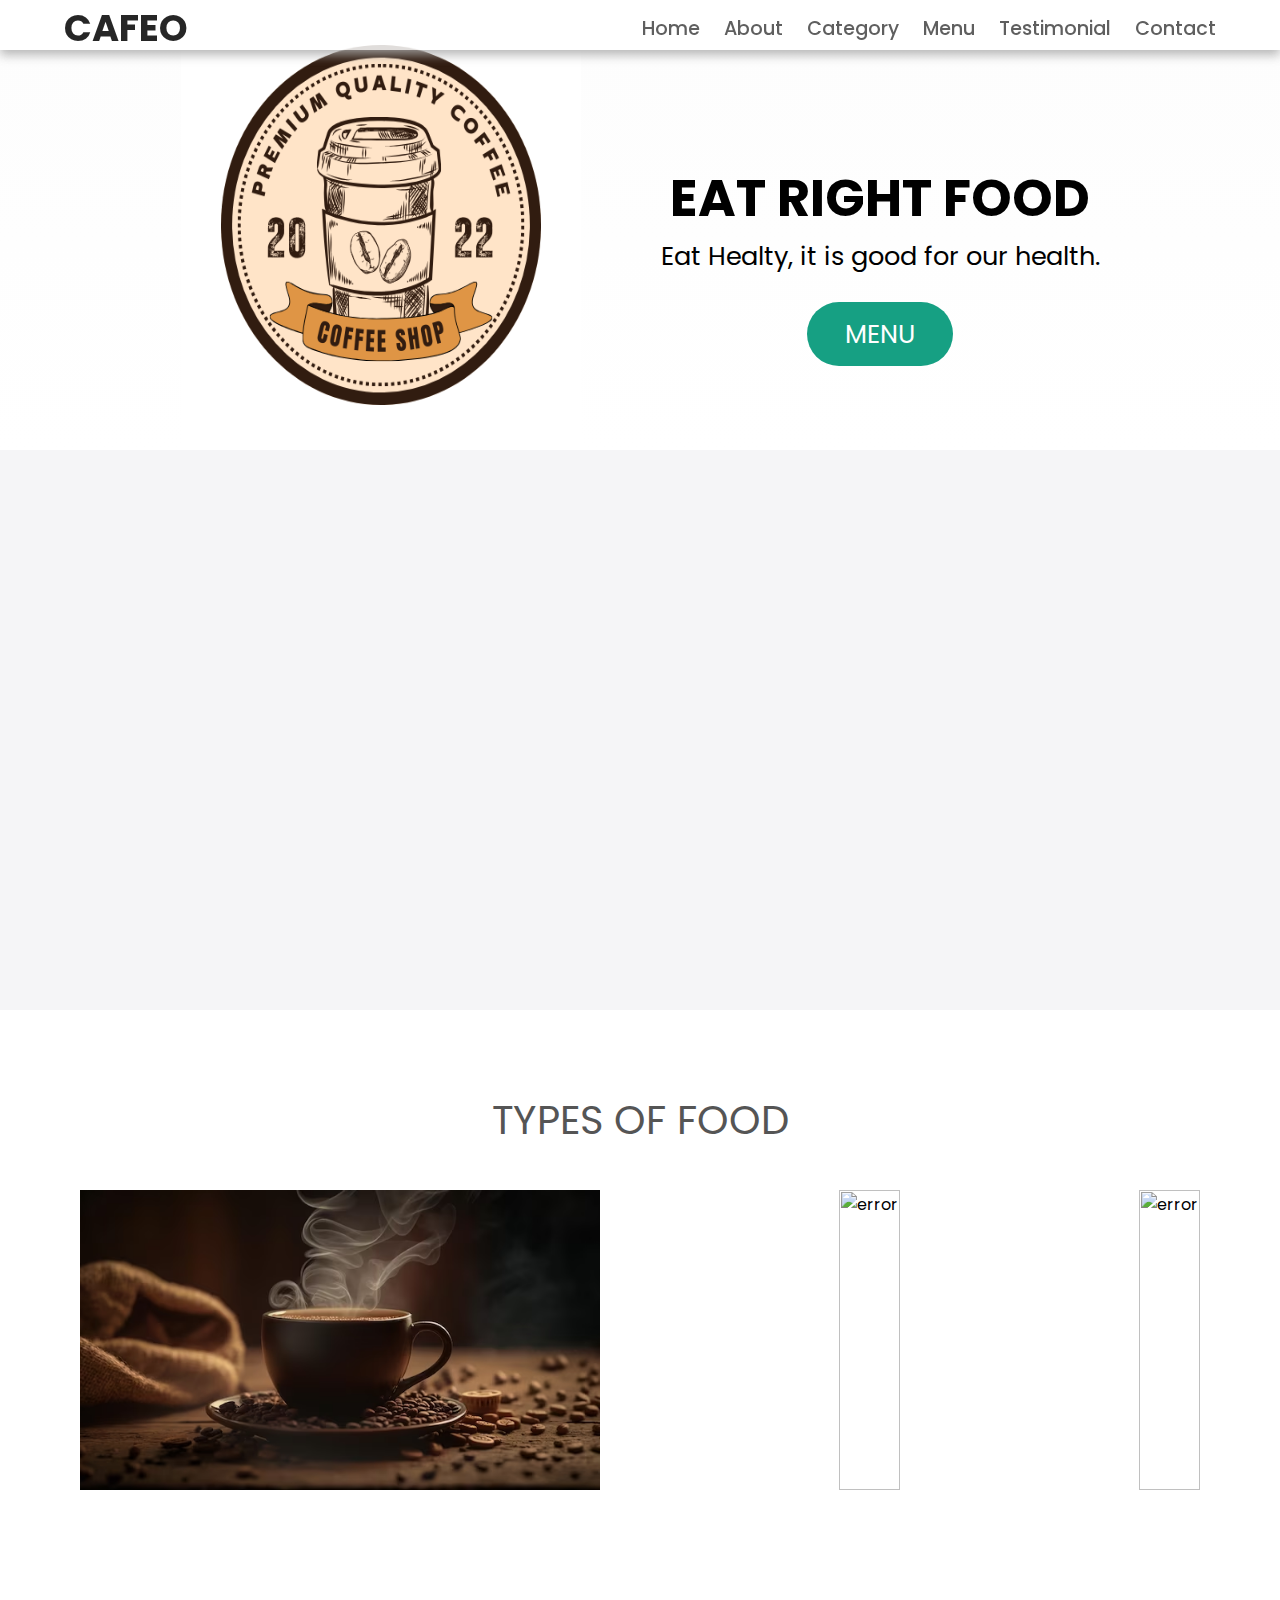
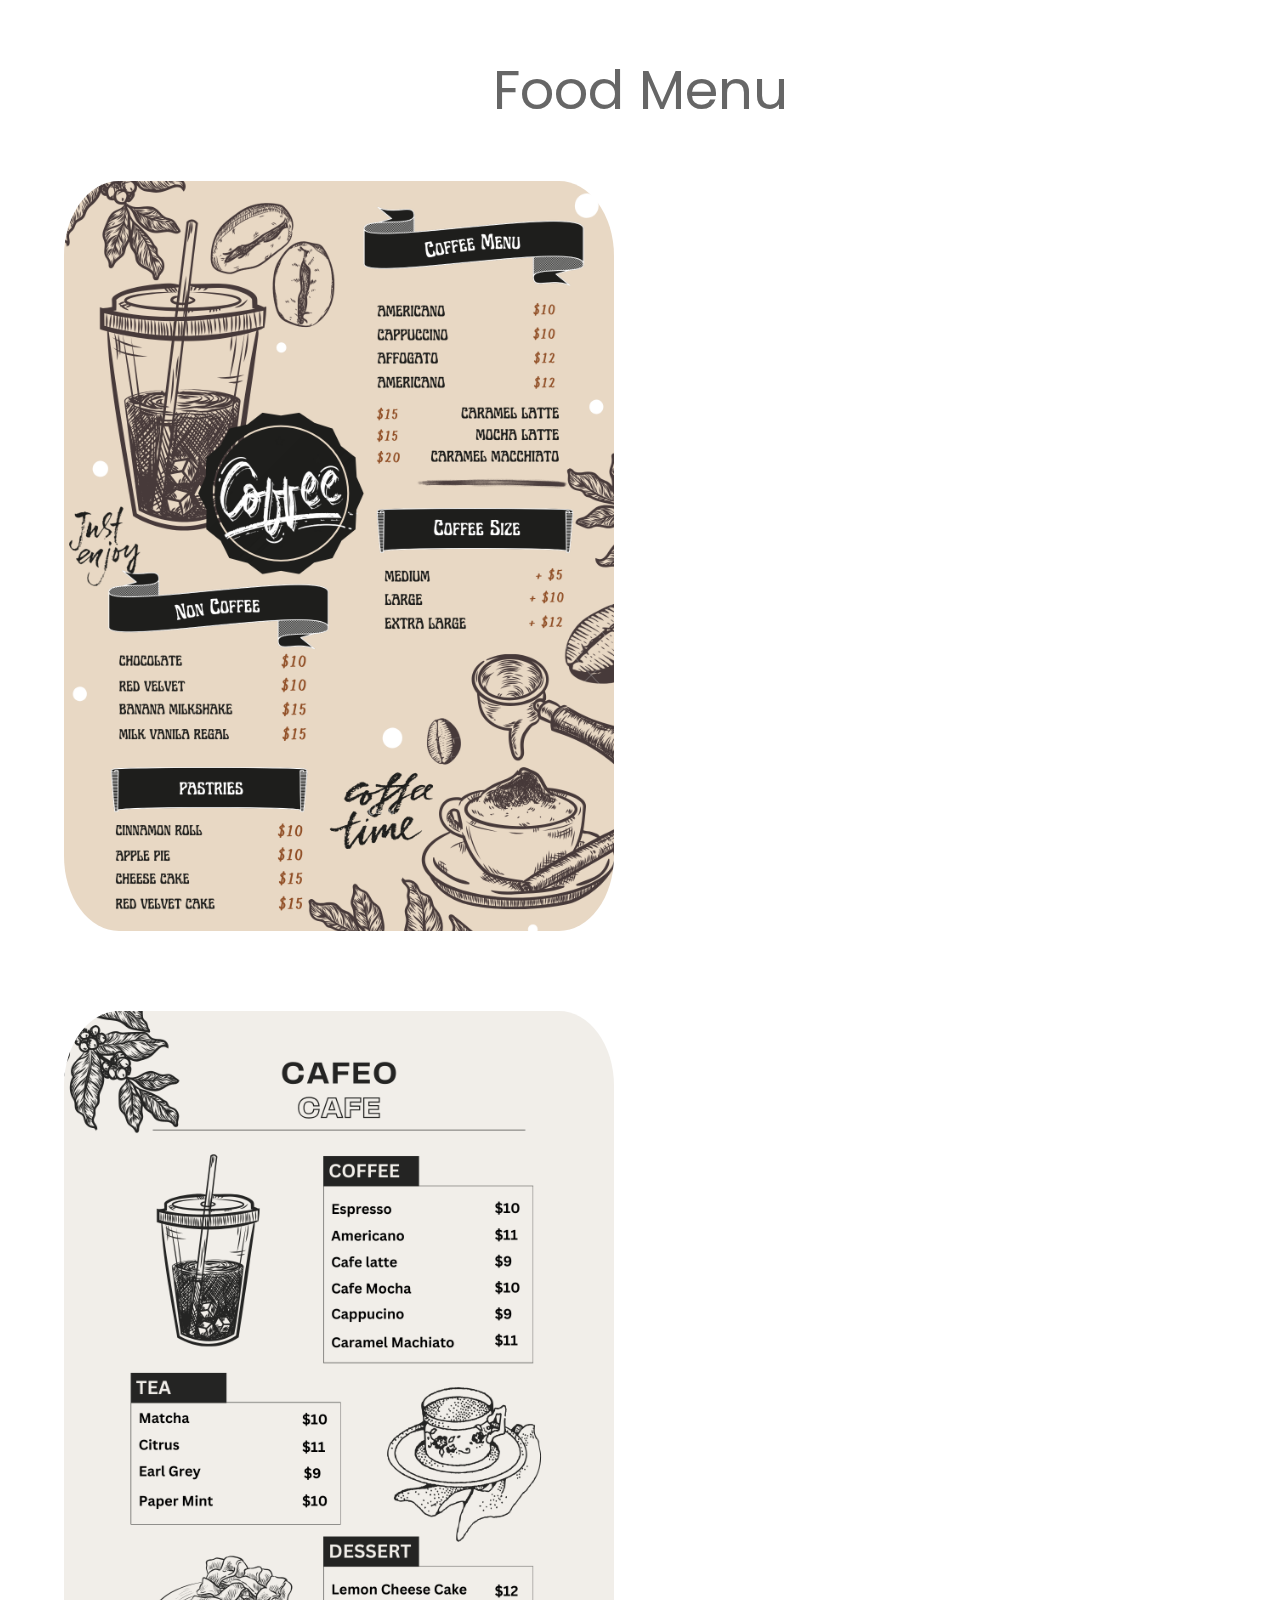
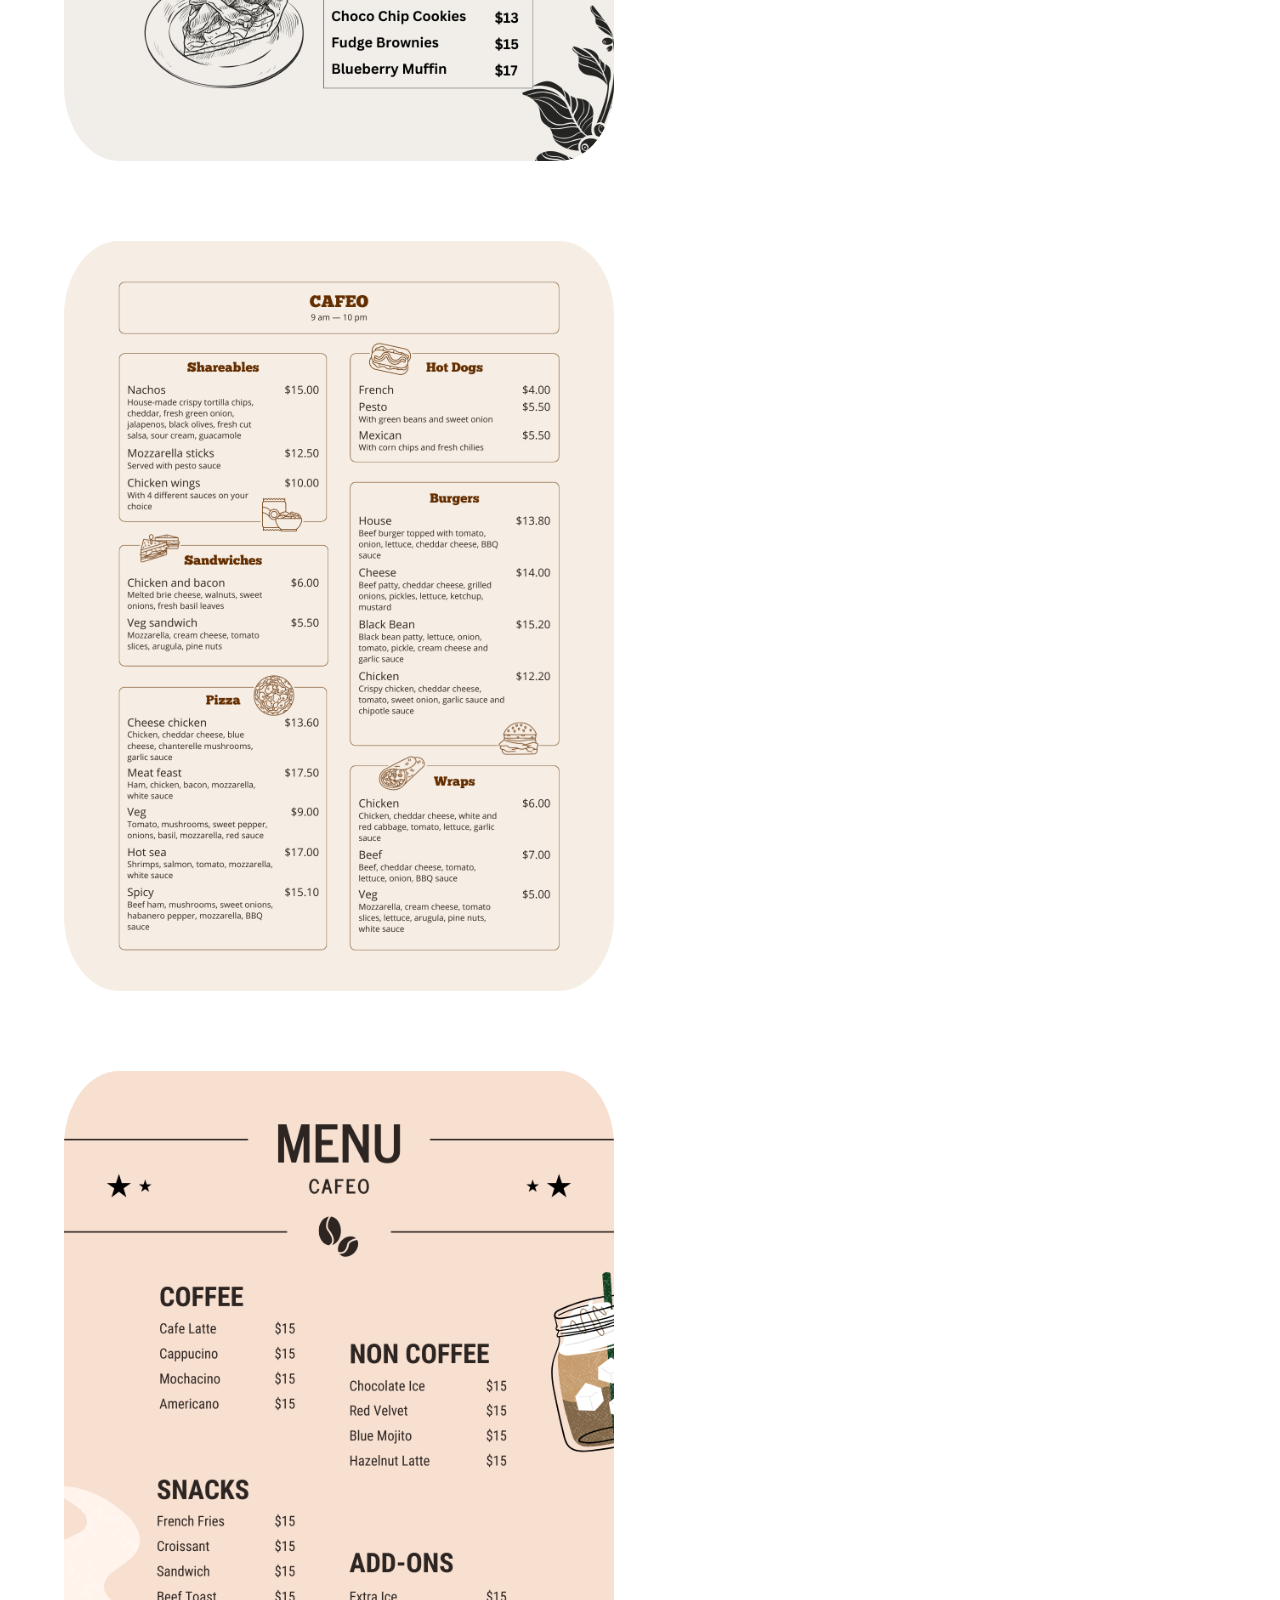
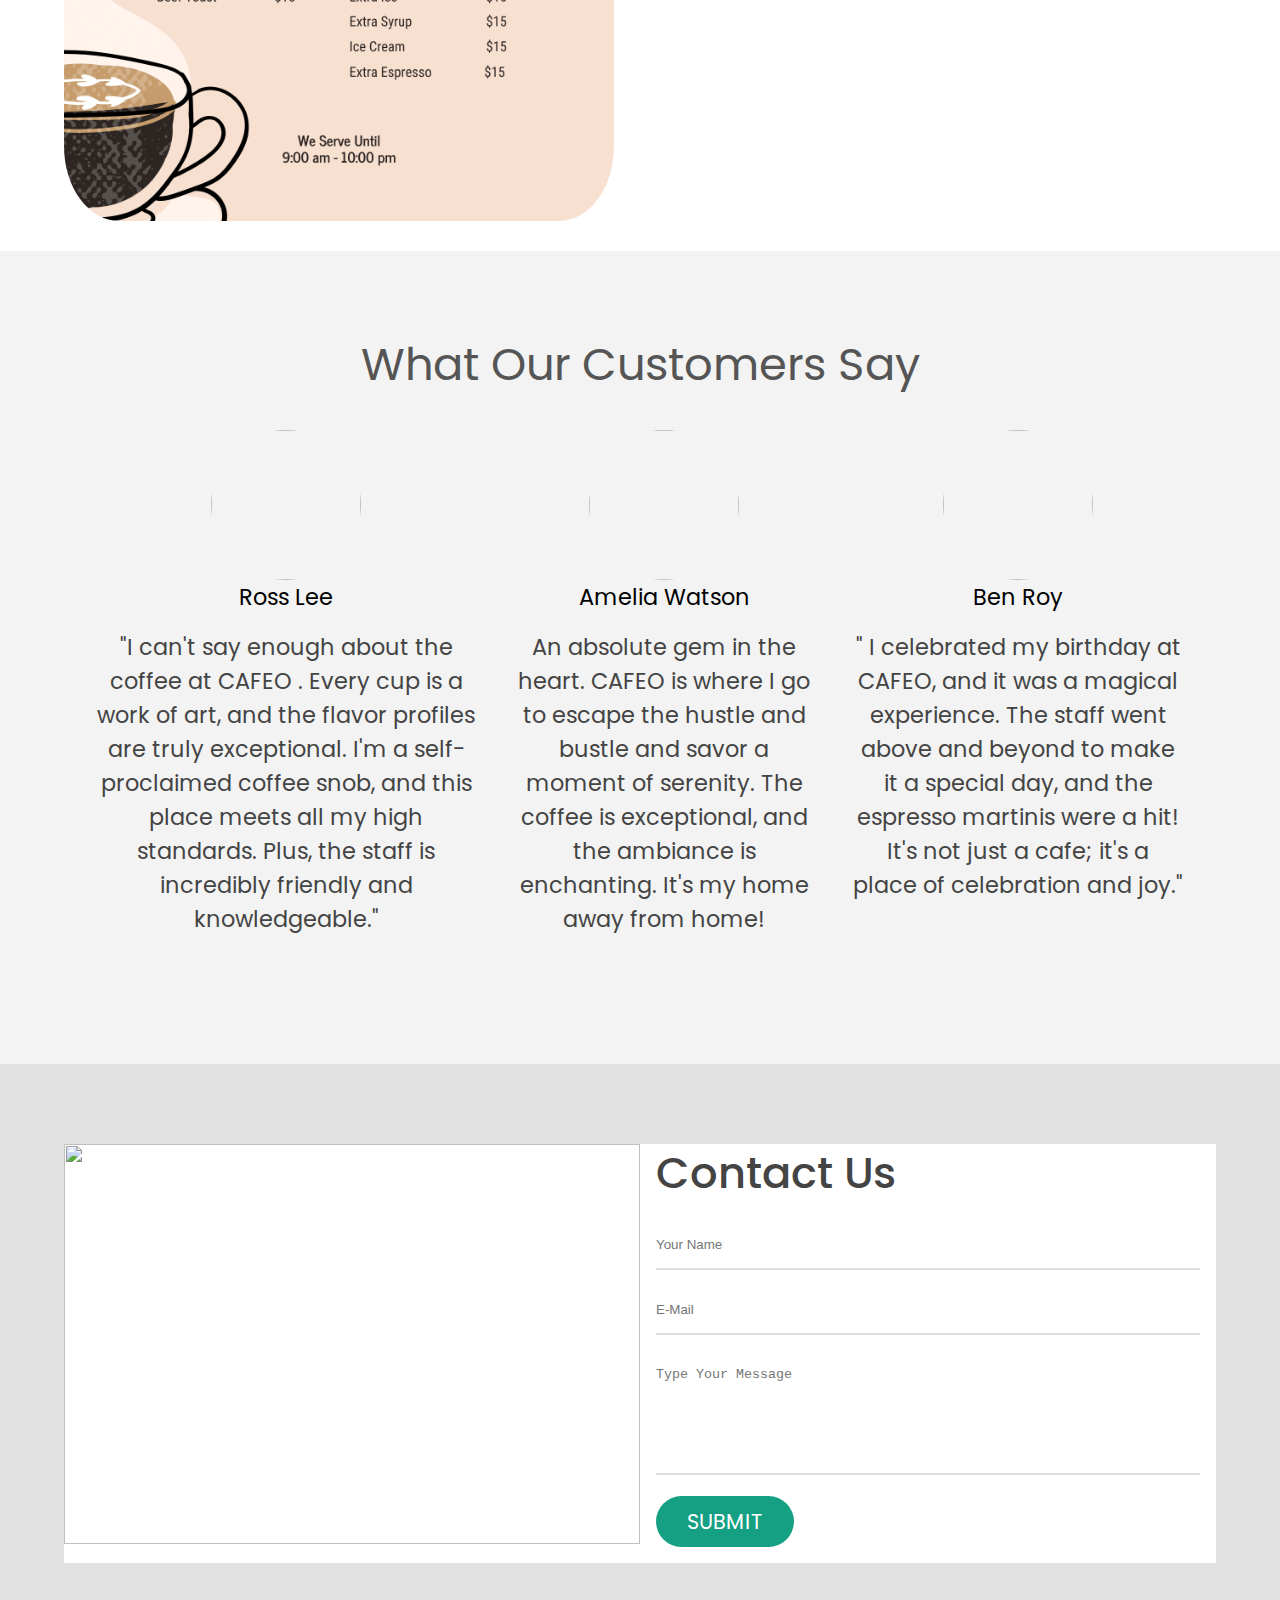
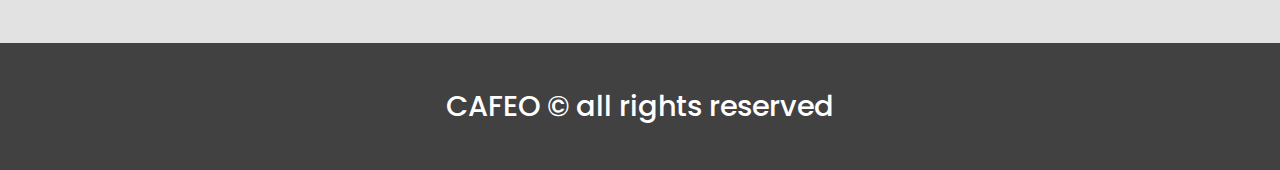
==== About.html @ cf79246d "aaded" ====
<html lang="en">

<head>
    <meta charset="UTF-8" />
    <meta http-equiv="X-UA-Compatible" content="IE=edge" />
    <meta name="viewport" content="width=device-width, initial-scale=1.0" />
    <title>Restraunt</title>
    <link rel="stylesheet" href="https://cdnjs.cloudflare.com/ajax/libs/font-awesome/5.15.3/css/all.min.css"
        integrity="sha512-iBBXm8fW90+nuLcSKlbmrPcLa0OT92xO1BIsZ+ywDWZCvqsWgccV3gFoRBv0z+8dLJgyAHIhR35VZc2oM/gI1w=="
        crossorigin="anonymous" referrerpolicy="no-referrer" />
    <link rel="stylesheet" href="About.css" />
</head>

<body>
    <nav class="navbar">
        <div class="navbar-container container">
            <input type="checkbox" name="" id="">
            <div class="hamburger-lines">
                <span class="line line1"></span>
                <span class="line line2"></span>
                <span class="line line3"></span>
            </div>
            <ul class="menu-items">
                <li><a href="/index.html">Home</a></li>
                <li><a href="#about">About</a></li>
                <li><a href="#food">Category</a></li>
                <li><a href="/index.html">Menu</a></li>
                <li><a href="#testimonials">Testimonial</a></li>
                <li><a href="#contact">Contact</a></li>
            </ul>
            <h1 class="logo">
                CAFEO
            </h1>
        </div>
    </nav>
    <section class="showcase-area" id="showcase">
        <img class="cafeo" width="400rem" src="/images/logo/1.png" />
        <div class="showcase-container">
            <h1 class="main-title" id="home">Eat Right Food</h1>
            <p>Eat Healty, it is good for our health.</p>
            <a href="#food-menu" class="btn btn-primary">Menu</a>
        </div>
    </section>

    <section id="about">
        <div class="about-wrapper container">
            <div class="about-text">
                <p class="small">About Us</p>
                <h2>" Sip, Savor, Repeat – Your Perfect Coffee Experience."</h2>
                <p>
                    Our commitment to excellence extends beyond our coffee and menu offerings. We take pride in being an integral part of the community, and we strive to be a place where ideas flow, connections form, and dreams take shape. Your journey at <span class="bold"> CAFEO </span> extends from your first sip to a sense of belonging in our ever-welcoming space.
            </div>
            <div class="about-img">
                <img src="/images/fresh-coffee-steams-wooden-table-close-up-generative-ai_188544-8923.avif" width="403rem" alt="food" />
            </div>
        </div>
    </section>
    <section id="food">
        <h2>Types of food</h2>
        <div class="food-container container">
            <div class="food-type fruite">
                <div class="img-container">
                    <img src="/images/fresh-coffee-steams-wooden-table-close-up-generative-ai_188544-8923.avif" alt="error" />
                    <div class="img-content">
                        <h3>Coffee</h3>
                        <a href="https://en.wikipedia.org/wiki/Coffee" class="btn btn-primary" target="blank">learn
                            more</a>
                    </div>
                </div>
            </div>
            <div class="food-type vegetable">
                <div class="img-container">
                    <img src="https://i.postimg.cc/Nffm6Rkk/food2.jpg" alt="error" />
                    <div class="img-content">
                        <h3>vegetable</h3>
                        <a href="https://en.wikipedia.org/wiki/Vegetable" class="btn btn-primary" target="blank">learn
                            more</a>
                    </div>
                </div>
            </div>
            <div class="food-type grin">
                <div class="img-container">
                    <img src="https://i.postimg.cc/76ZwsPsd/food3.jpg" alt="error" />
                    <div class="img-content">
                        <h3>grin</h3>
                        <a href="https://en.wikipedia.org/wiki/Grain" class="btn btn-primary" target="blank">learn
                            more</a>
                    </div>
                </div>
            </div>
        </div>
    </section>
    <section id="food-menu">
        <h2 class="food-menu-heading">Food Menu</h2>
        <div class="food-menu-container container">
           <img src="./images/Brown and White Modern Coffe and Bakery Menu (1).png" />
           <img src="/images/Brown and White Modern Coffe and Bakery Menu (2).png" />
           <img src="/images/Brown and White Modern Coffe and Bakery Menu (3).png" />
           <img src="/images/Brown and White Modern Coffe and Bakery Menu.png" />
            </div>
        </div>
    </section>
    <section id="testimonials">
        <h2 class="testimonial-title">What Our Customers Say</h2>
        <div class="testimonial-container container">
            <div class="testimonial-box">
                <div class="customer-detail">
                    <div class="customer-photo">
                        <img src="https://i.postimg.cc/5Nrw360Y/male-photo1.jpg" alt="" />
                        <p class="customer-name">Ross Lee</p>
                    </div>
                </div>
                <div class="star-rating">
                    <span class="fa fa-star checked"></span>
                    <span class="fa fa-star checked"></span>
                    <span class="fa fa-star checked"></span>
                    <span class="fa fa-star checked"></span>
                    <span class="fa fa-star checked"></span>
                </div>
                <p class="testimonial-text">
                    "I can't say enough about the coffee at <span class="bold"> CAFEO </span>. Every cup is a work of art, and the flavor profiles are truly exceptional. I'm a self-proclaimed coffee snob, and this place meets all my high standards. Plus, the staff is incredibly friendly and knowledgeable."
                </p>

            </div>
            <div class="testimonial-box">
                <div class="customer-detail">
                    <div class="customer-photo">
                        <img src="https://i.postimg.cc/sxd2xCD2/female-photo1.jpg" alt="" />
                        <p class="customer-name">Amelia Watson</p>
                    </div>
                </div>
                <div class="star-rating">
                    <span class="fa fa-star checked"></span>
                    <span class="fa fa-star checked"></span>
                    <span class="fa fa-star checked"></span>
                    <span class="fa fa-star checked"></span>
                    <span class="fa fa-star checked"></span>
                </div>
                <p class="testimonial-text">
                    An absolute gem in the heart. <span class="bold">CAFEO</span> is where I go to escape the hustle and bustle and savor a moment of serenity. The coffee is exceptional, and the ambiance is enchanting. It's my home away from home!
                </p>

            </div>
            <div class="testimonial-box">
                <div class="customer-detail">
                    <div class="customer-photo">
                        <img src="https://i.postimg.cc/fy90qvkV/male-photo3.jpg" alt="" />
                        <p class="customer-name">Ben Roy</p>
                    </div>
                </div>
                <div class="star-rating">
                    <span class="fa fa-star checked"></span>
                    <span class="fa fa-star checked"></span>
                    <span class="fa fa-star checked"></span>
                    <span class="fa fa-star checked"></span>
                    <span class="fa fa-star checked"></span>
                </div>
                <p class="testimonial-text">
                    " I celebrated my birthday at <span class="bold">CAFEO</span>, and it was a magical experience. The staff went above and beyond to make it a special day, and the espresso martinis were a hit! It's not just a cafe; it's a place of celebration and joy."
                </p>

            </div>
        </div>
    </section>
    <section id="contact">
        <div class="contact-container container">
            <div class="contact-img">
                <img src="https://i.postimg.cc/1XvYM67V/restraunt2.jpg" alt="" />
            </div>

            <div class="form-container">
                <h2>Contact Us</h2>
                <input type="text" placeholder="Your Name" />
                <input type="email" placeholder="E-Mail" />
                <textarea cols="30" rows="6" placeholder="Type Your Message"></textarea>
                <a href="#" class="btn btn-primary">Submit</a>
            </div>
        </div>
    </section>
    <footer id="footer">
        <h2><span class="bold">CAFEO</span> &copy; all rights reserved</h2>
    </footer>
    <!-- .................../ JS Code for smooth scrolling /...................... -->

    <script src="https://ajax.googleapis.com/ajax/libs/jquery/3.3.1/jquery.min.js"></script>
    <script src="app.js"></script>

</html>

</body>

</html>
---- About.css ----
@import url("https://fonts.googleapis.com/css2?family=Poppins:ital,wght@0,300;0,400;0,500;0,600;0,700;0,800;0,900;1,200;1,300;1,400;1,500;1,600;1,700;1,800;1,900&display=swap");

*,
*::after,
*::before {
  box-sizing: border-box;
  padding: 0;
  margin: 0;
}

.html {
  font-size: 62.5%;
}

body {
  font-family: "Poppins", sans-serif;
}

/* ///////////..utility classes../////////// */

.container {
  max-width: 1200px;
  width: 90%;
  margin: auto;
}

.btn {
  display: inline-block;
  padding: 0.5em 1.5em;
  text-decoration: none;
  border-radius: 50px;
  cursor: pointer;
  outline: none;
  margin-top: 1em;
  text-transform: uppercase;
  font-weight: small;
}

.btn-primary {
  color: #fff;
  background: #16a083;
}

.btn-primary:hover {
  background: #117964;
  transition: background 0.3s ease-in-out;
}

/* ............/navbar/............ *

/* desktop mode............/// */

.navbar input[type="checkbox"],
.navbar .hamburger-lines {
  display: none;
}

.navbar {
  box-shadow: 0px 5px 10px 0px #aaa;
  position: fixed;
  width: 100%;
  background: #fff;
  color: #000;
  opacity: 0.85;
  height: 50px;
  z-index: 12;
}

.navbar-container {
  display: flex;
  justify-content: space-between;
  height: 64px;
  align-items: center;
}

.menu-items {
  order: 2;
  display: flex;
}

.menu-items li {
  list-style: none;
  margin-left: 1.5rem;
  margin-bottom: 0.5rem;
  font-size: 1.2rem;
}

.menu-items a {
  text-decoration: none;
  color: #444;
  font-weight: 500;
  transition: color 0.3s ease-in-out;
}

.menu-items a:hover {
  color: #117964;
  transition: color 0.3s ease-in-out;
}

.logo {
  order: 1;
  font-size: 2.3rem;
  margin-bottom: 0.5rem;
}

/* ............//// Showcase styling ////......... */

.showcase-area {
  height: 50vh;
  background: linear-gradient(
      rgba(240, 240, 240, 0.144),
      rgba(255, 255, 255, 0.336)
    ),
    url("https://i.postimg.cc/wT3TQS3V/header-image2.jpg");
  background-size: cover;
  background-position: center;
  background-repeat: no-repeat;
  display: flex;
  flex-direction: row;
  justify-content: center;
  gap: 5rem;
}

.showcase-container {
  display: flex;
  flex-direction: column;
  align-items: center;
  justify-content: center;
  height: 100%;
  font-size: 1.6rem;
}

.main-title {
  text-transform: uppercase;
  margin-top: 1.5em;
}

/* ......//about us//...... */

#about {
  padding: 50px 0;
  background: #f5f5f7;
}

.about-wrapper {
  display: flex;
  flex-wrap: wrap;
}

#about h2 {
  font-size: 2.3rem;
}

#about p {
  font-size: 1.2rem;
  color: #555;
}

#about .small {
  font-size: 1.2rem;
  color: #666;
  font-weight: 600;
}

.about-img {
  flex: 1 1 400px;
  padding: 30px;
  transform: translateX(150%);
  animation: about-img-animation 1s ease-in-out forwards;
}

@keyframes about-img-animation {
  100% {
    transform: translate(0);
  }
}

.about-text {
  flex: 1 1 400px;
  padding: 30px;
  margin: auto;
  transform: translate(-150%);
  animation: about-text-animation 1s ease-in-out forwards;
}

@keyframes about-text-animation {
  100% {
    transform: translate(0);
  }
}

.about-img img {
  display: block;
  height: 400px;
  max-width: 100%;
  margin: auto;
  object-fit: cover;
  object-position: right;
}

/* ..........////Food category///........... */

#food {
  padding: 5rem 0 10rem 0;
}

#food h2 {
  text-align: center;
  font-size: 2.5rem;
  font-weight: 400;
  margin-bottom: 40px;
  text-transform: uppercase;
  color: #555;
}

.food-container {
  display: flex;
  justify-content: space-between;
}

.food-container img {
  display: block;
  width: 100%;
  margin: auto;
  max-height: 300px;
  object-fit: cover;
  object-position: center;
}

.img-container {
  margin: 0 1rem;
  position: relative;
}

.img-content {
  position: absolute;
  top: 70%;
  left: 50%;
  transform: translate(-50%, -50%);
  opacity: 0;
  z-index: 2;
  text-align: center;
  transition: all 0.3s ease-in-out 0.1s;
}

.img-content h3 {
  color: #fff;
  font-size: 2.2rem;
}

.img-content a {
  font-size: 1.2rem;
}

.img-container::after {
  content: "";
  display: block;
  position: absolute;
  top: 0;
  left: 0;
  width: 100%;
  height: 100%;
  background: rgba(0, 0, 0, 0.871);
  opacity: 0;
  z-index: 1;

  transform: scaleY(0);
  transform-origin: 100% 100%;
  transition: all 0.3s ease-in-out;
}

.img-container:hover::after {
  opacity: 1;
  transform: scaleY(1);
}

.img-container:hover .img-content {
  opacity: 1;
  top: 40%;
}

/* .........../Food Menu/............ */

.food-menu-heading {
  text-align: center;
  font-size: 3.4rem;
  font-weight: 400;
  color: #666;
}

.food-menu-container {
  display: flex;
  flex-wrap: wrap;
  padding: 50px 0px 30px 0px;
  gap: 5rem;
}

.food-menu-container img {
  display: block;
  width: 550px;
  height: 750px;
  object-fit: cover;
  border-radius: 10%;
  object-position: center;
}

.food-menu-item {
  display: flex;
  flex: 1 1 600px;
  justify-content: space-evenly;
  margin-bottom: 3rem;
}

.food-description {
  margin: auto 1.5rem;
}

.font-title {
  font-size: 1.8rem;
  font-weight: 400;
  color: #444;
}

.food-description p {
  font-size: 1.4rem;
  color: #555;
  font-weight: 500;
}

.food-description .food-price {
  color: #117964;
  font-weight: 700;
}

/* ........./ Testimonial /.......... */

#testimonials {
  padding: 5rem 0;
  background: rgba(243, 243, 243);
}

.testimonial-title {
  text-align: center;
  font-size: 2.8rem;
  font-weight: 400;
  color: #555;
}

.testimonial-container {
  display: flex;
  justify-content: space-between;
  font-size: 1.4rem;
  padding: 1rem;
}

.testimonial-box .checked {
  color: #ff9529;
}

.testimonial-box .testimonial-text {
  margin: 1rem 0;
  color: #444;
}

.testimonial-box {
  text-align: center;
  padding: 1rem;
}

.customer-photo img {
  display: block;
  width: 150px;
  height: 150px;
  object-fit: cover;
  object-position: center;
  border-radius: 50%;
  margin: auto;
}

/* ........ Contact Us........... */

#contact {
  padding: 5rem 0;
  background: rgb(226, 226, 226);
}

.contact-container {
  display: flex;
  background: #fff;
}

.contact-img {
  width: 50%;
}

.contact-img img {
  display: block;
  height: 400px;
  width: 100%;
  object-position: center;
  object-fit: cover;
}

.form-container {
  padding: 1rem;
  width: 50%;
  margin: auto;
}

.form-container input {
  display: block;
  width: 100%;
  border: none;
  border-bottom: 2px solid #ddd;
  padding: 1rem 0;
  box-shadow: none;
  outline: none;
  margin-bottom: 1rem;
  color: #444;
  font-weight: 500;
}

.form-container textarea {
  display: block;
  width: 100%;
  border: none;
  border-bottom: 2px solid #ddd;
  color: #444;
  outline: none;
  padding: 1rem 0;
  resize: none;
}

.form-container h2 {
  font-size: 2.7rem;
  font-weight: 500;
  color: #444;
  margin-bottom: 1rem;
  margin-top: -1.2rem;
}

.form-container a {
  font-size: 1.3rem;
}

#footer h2 {
  text-align: center;
  font-size: 1.8rem;
  padding: 2.6rem;
  font-weight: 500;
  color: #fff;
  background: rgb(65, 65, 65);
}

/* ......../ media query /.......... */

@media (max-width: 768px) {
  .navbar {
    opacity: 0.95;
  }

  .navbar-container input[type="checkbox"],
  .navbar-container .hamburger-lines {
    display: block;
  }

  .navbar-container {
    display: block;
    position: relative;
    height: 64px;
  }

  .navbar-container input[type="checkbox"] {
    position: absolute;
    display: block;
    height: 32px;
    width: 30px;
    top: 20px;
    left: 20px;
    z-index: 5;
    opacity: 0;
  }

  .navbar-container .hamburger-lines {
    display: block;
    height: 23px;
    width: 35px;
    position: absolute;
    top: 17px;
    left: 20px;
    z-index: 2;
    display: flex;
    flex-direction: column;
    justify-content: space-between;
  }

  .navbar-container .hamburger-lines .line {
    display: block;
    height: 4px;
    width: 100%;
    border-radius: 10px;
    background: #333;
  }

  .navbar-container .hamburger-lines .line1 {
    transform-origin: 0% 0%;
    transition: transform 0.4s ease-in-out;
  }

  .navbar-container .hamburger-lines .line2 {
    transition: transform 0.2s ease-in-out;
  }

  .navbar-container .hamburger-lines .line3 {
    transform-origin: 0% 100%;
    transition: transform 0.4s ease-in-out;
  }

  .navbar .menu-items {
    padding-top: 100px;
    background: #fff;
    height: 100vh;
    max-width: 300px;
    transform: translate(-150%);
    display: flex;
    flex-direction: column;
    margin-left: -40px;
    padding-left: 50px;
    transition: transform 0.5s ease-in-out;
    box-shadow: 5px 0px 10px 0px #aaa;
  }

  .navbar .menu-items li {
    margin-bottom: 1.5rem;
    font-size: 1.3rem;
    font-weight: 500;
  }

  .logo {
    position: absolute;
    top: 5px;
    right: 15px;
    font-size: 2rem;
  }

  .navbar-container input[type="checkbox"]:checked ~ .menu-items {
    transform: translateX(0);
  }

  .navbar-container input[type="checkbox"]:checked ~ .hamburger-lines .line1 {
    transform: rotate(35deg);
  }

  .navbar-container input[type="checkbox"]:checked ~ .hamburger-lines .line2 {
    transform: scaleY(0);
  }

  .navbar-container input[type="checkbox"]:checked ~ .hamburger-lines .line3 {
    transform: rotate(-35deg);
  }

  /* ......./ food /......... */

  .food-container {
    flex-direction: column;
    align-items: stretch;
  }

  .food-type:not(:last-child) {
    margin-bottom: 3rem;
  }

  .food-type {
    box-shadow: 5px 5px 10px 0 #aaa;
  }

  .img-container {
    margin: 0;
  }
}

@media (max-width: 500px) {
  html {
    font-size: 65%;
  }

  .navbar .menu-items li {
    font-size: 1.6rem;
  }

  .testimonial-container {
    flex-direction: column;
    text-align: center;
  }

  .food-menu-container img {
    margin: auto;
  }

  .food-menu-item {
    flex-direction: column;
    text-align: center;
  }

  .form-container {
    width: 90%;
  }

  .contact-container {
    display: flex;
    flex-direction: column;
  }

  .contact-img {
    width: 90%;
    margin: 3rem auto;
  }

  .logo {
    position: absolute;
    top: 06px;
    right: 15px;
    font-size: 3rem;
  }

  .navbar .menu-items li {
    margin-bottom: 2.5rem;
    font-size: 1.8rem;
    font-weight: 500;
  }
}

@media (min-width: 769px) and (max-width: 1200px) {
  .img-container h3 {
    font-size: 1.5rem;
  }

  .img-container .btn {
    font-size: 0.7rem;
  }
}

@media (orientation: landscape) and (max-height: 500px) {
  .showcase-area {
    height: 50vmax;
  }
}
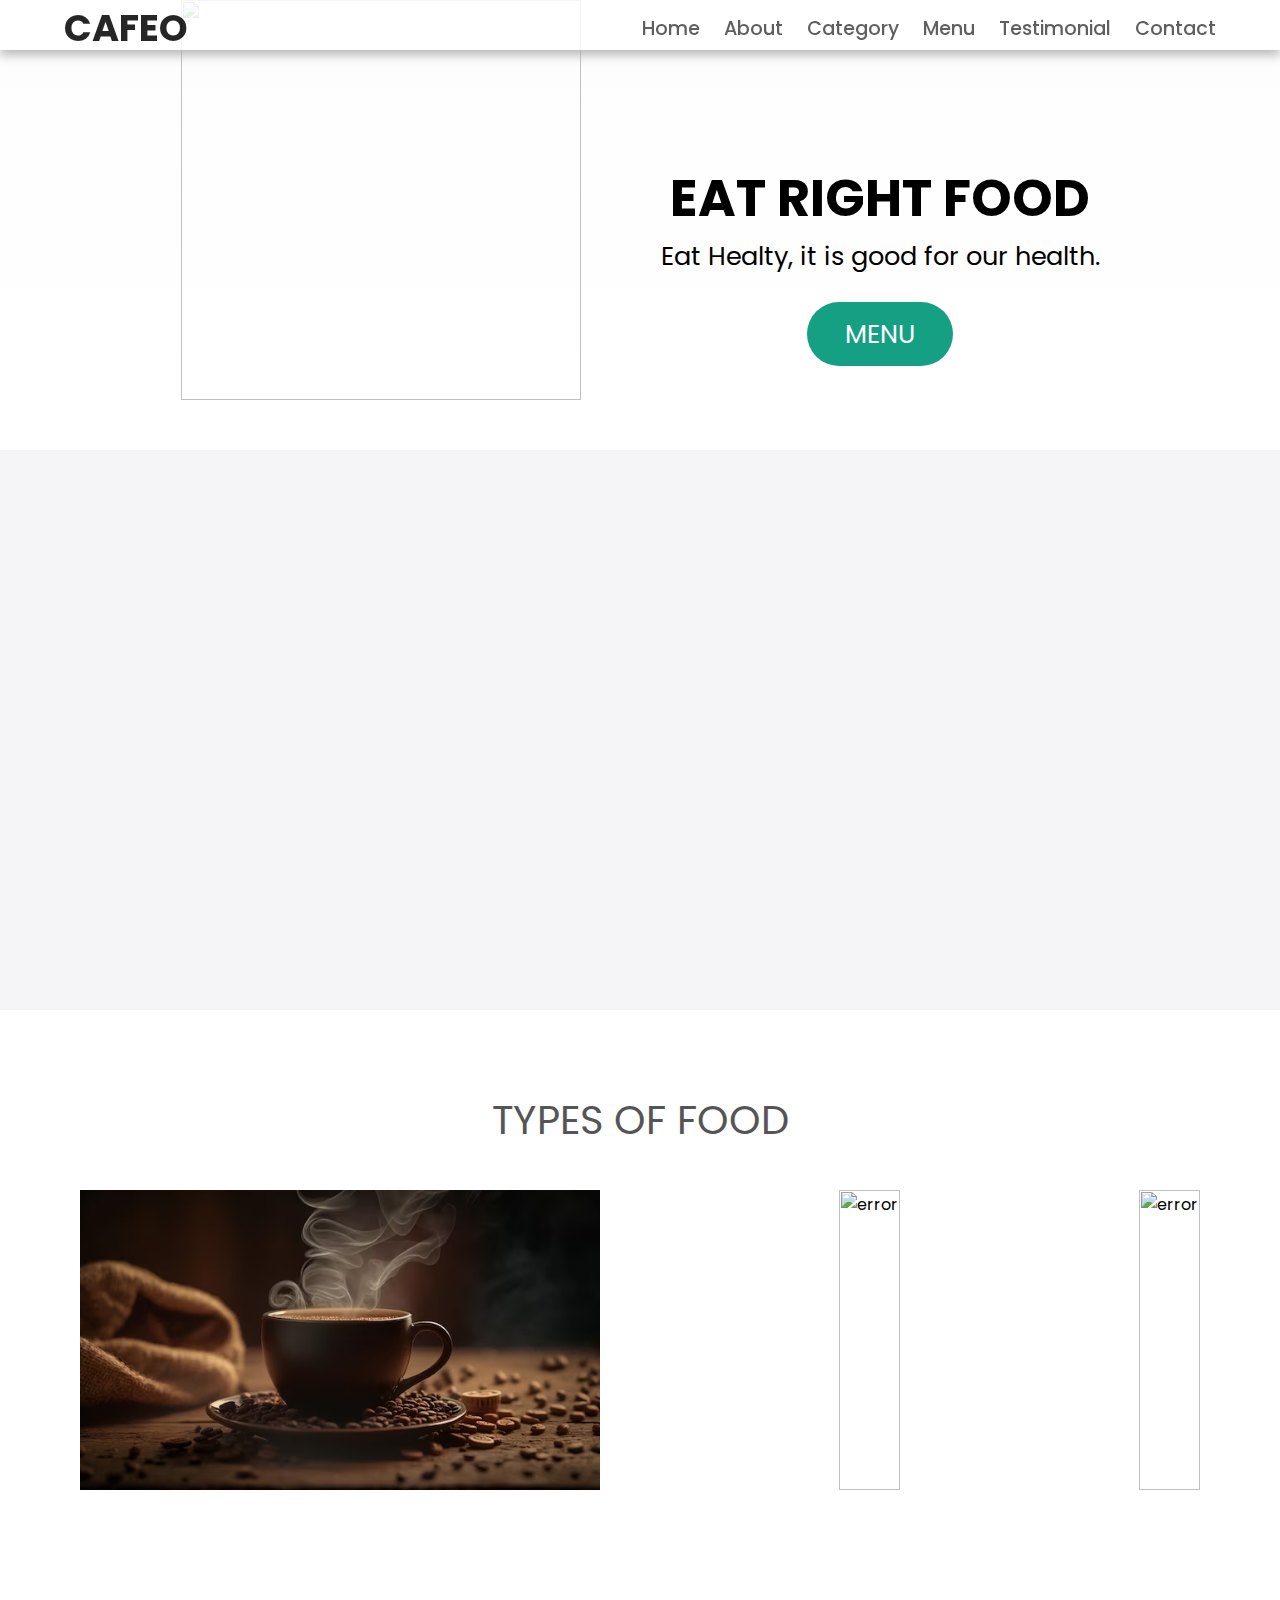
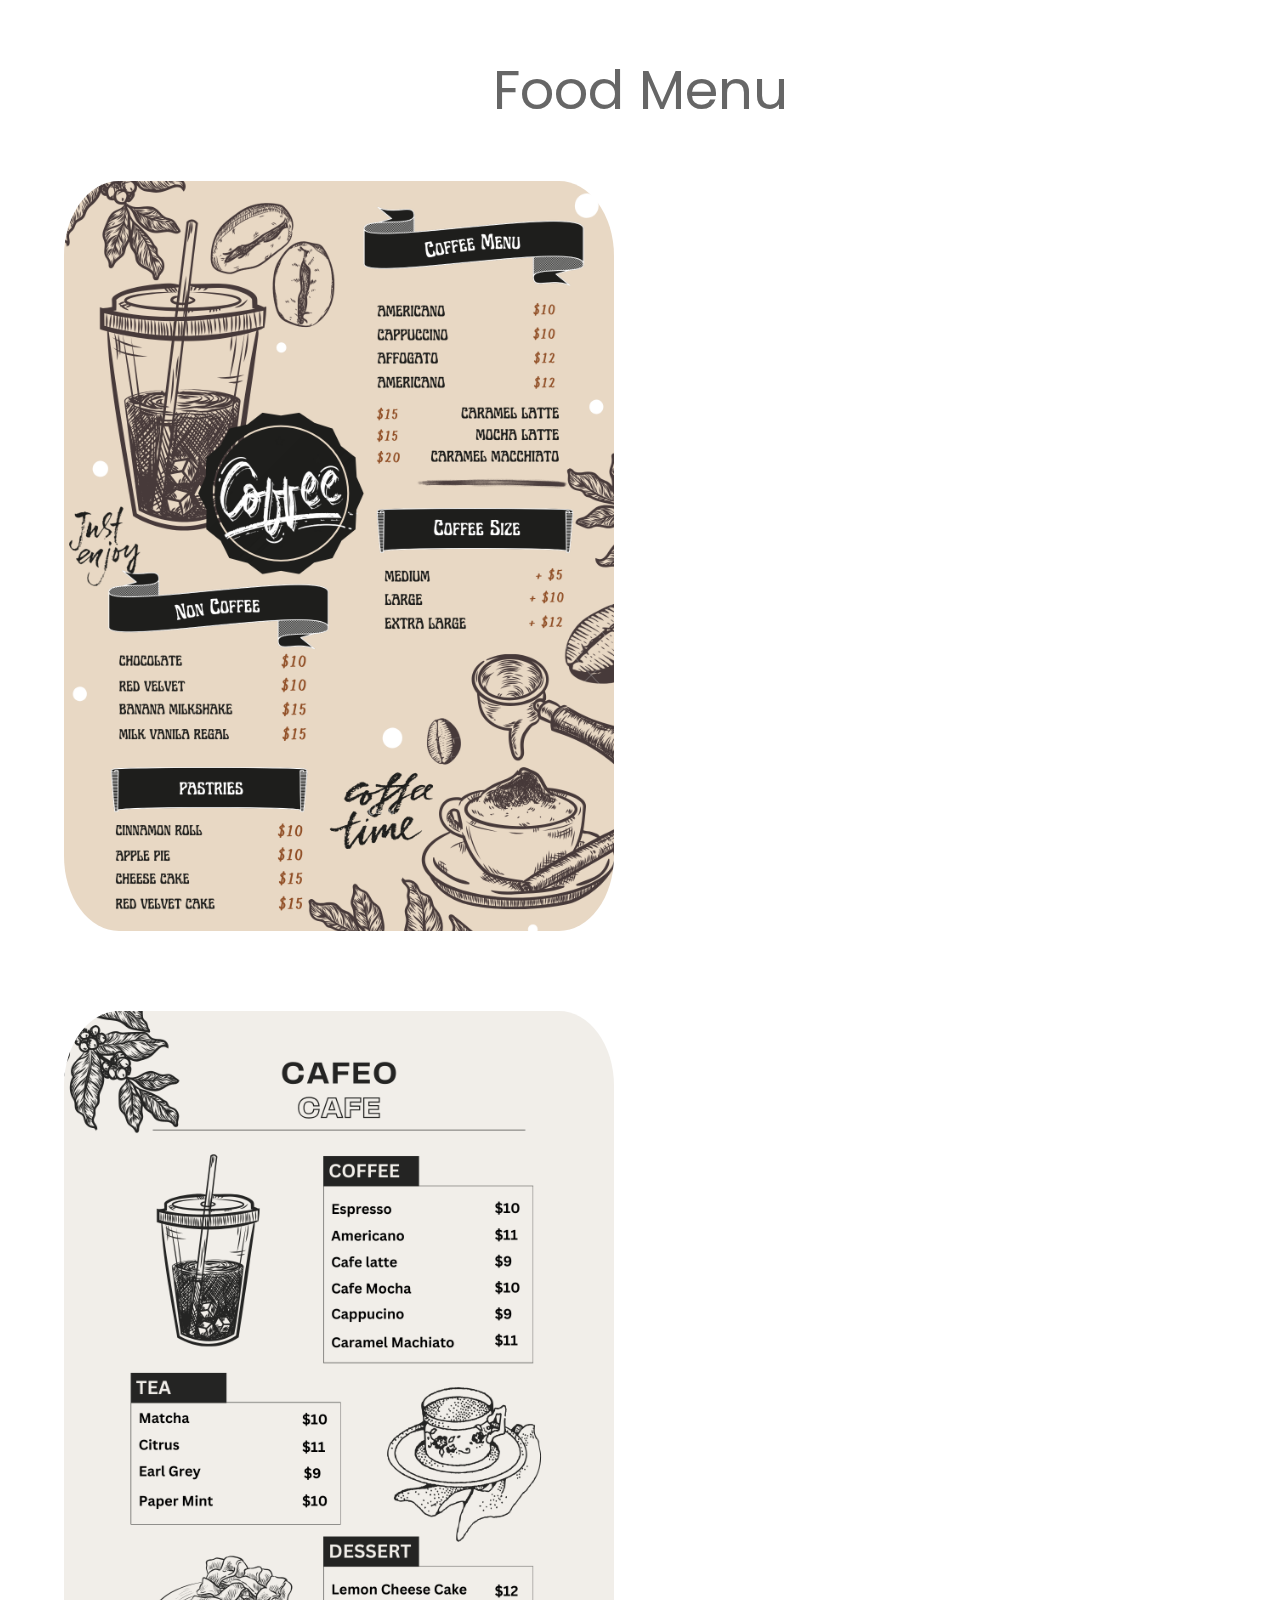
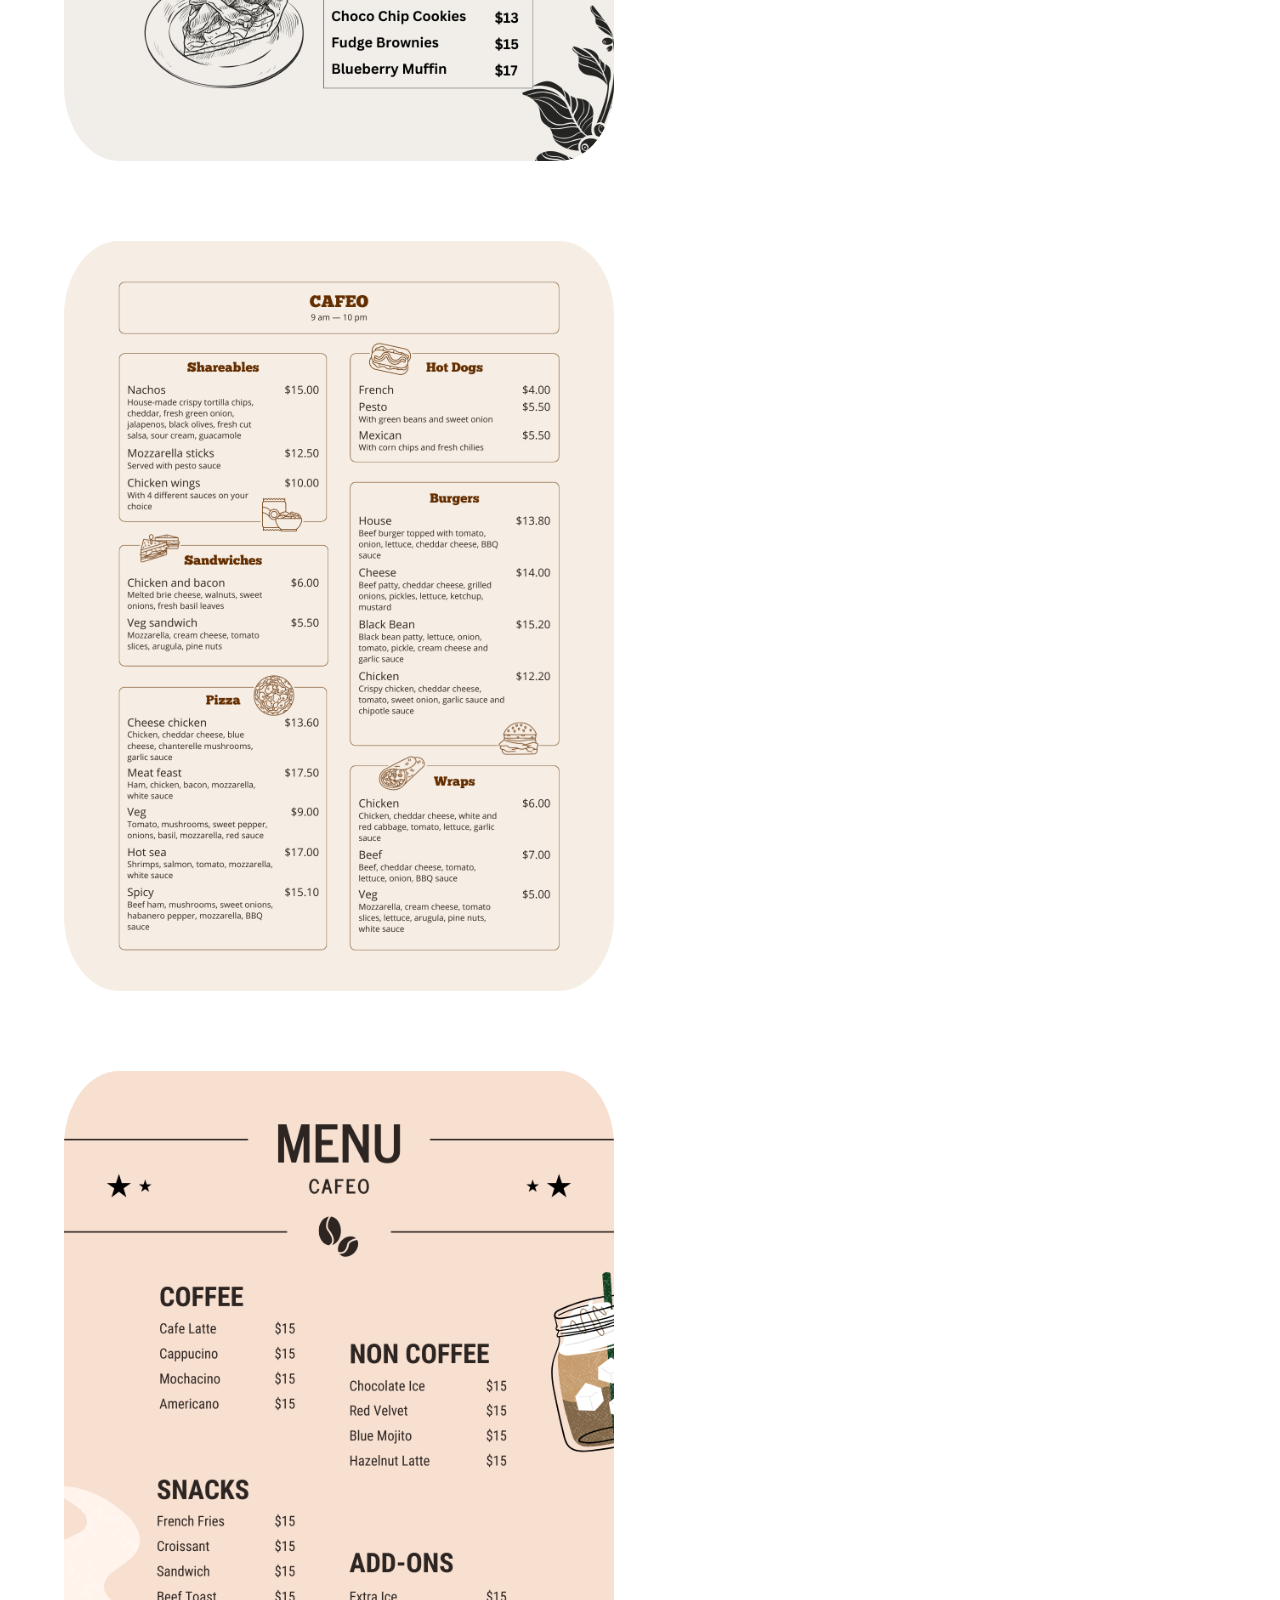
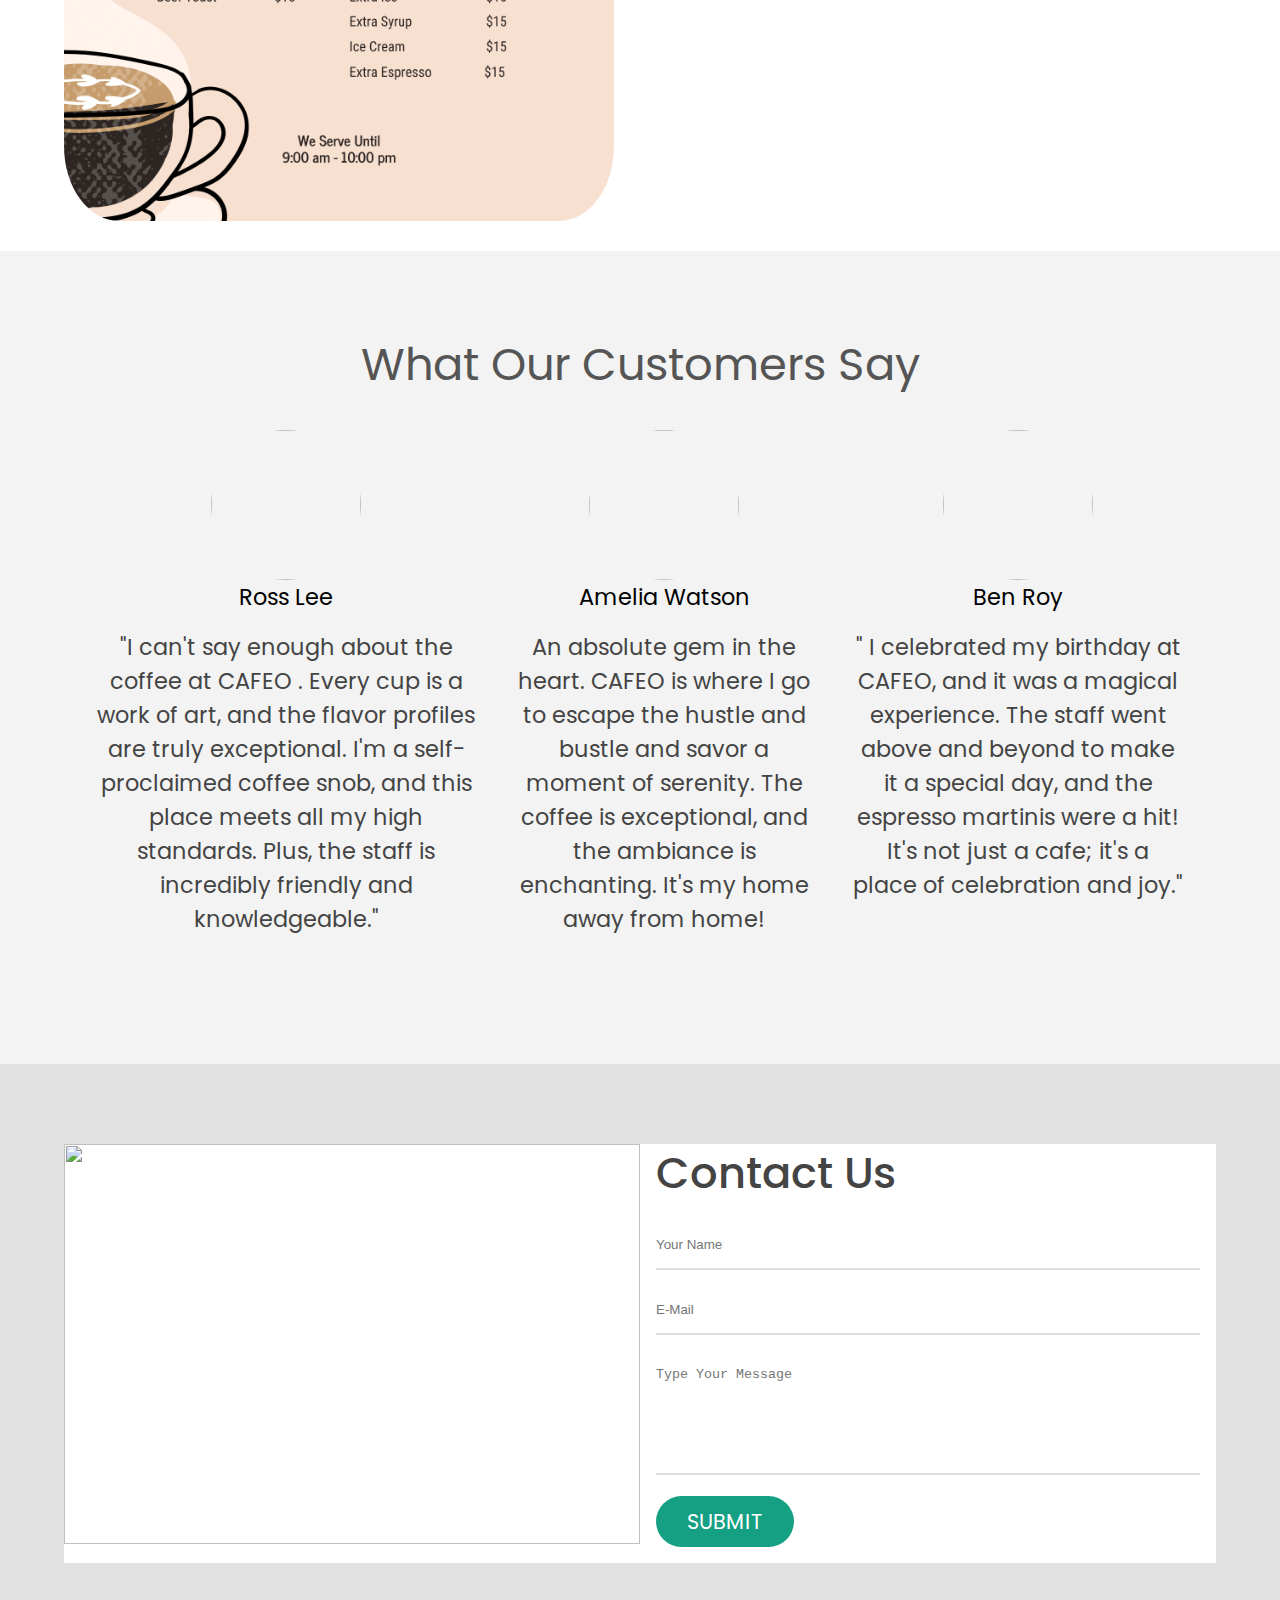
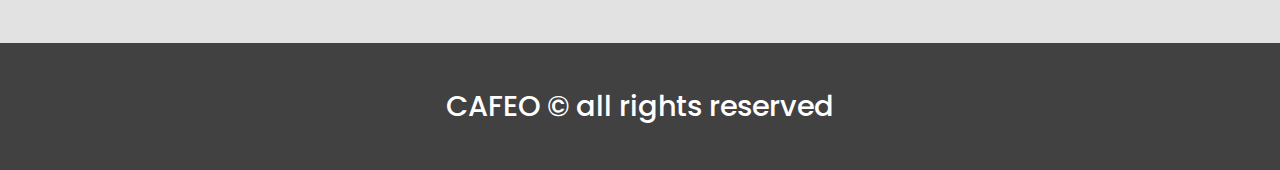
==== commit a88f697c: "Added links" ====
--- a/About.html
+++ b/About.html
@@ -34,7 +34,7 @@
         </div>
     </nav>
     <section class="showcase-area" id="showcase">
-        <img class="cafeo" width="400rem" src="/images/logo/1.png" />
+        <img class="cafeo" width="400rem" src="https://res.cloudinary.com/dvaq2m6aa/image/upload/v1699529713/Cafeo/a9vgd2tiashrujbq1hjw.png" />
         <div class="showcase-container">
             <h1 class="main-title" id="home">Eat Right Food</h1>
             <p>Eat Healty, it is good for our health.</p>
